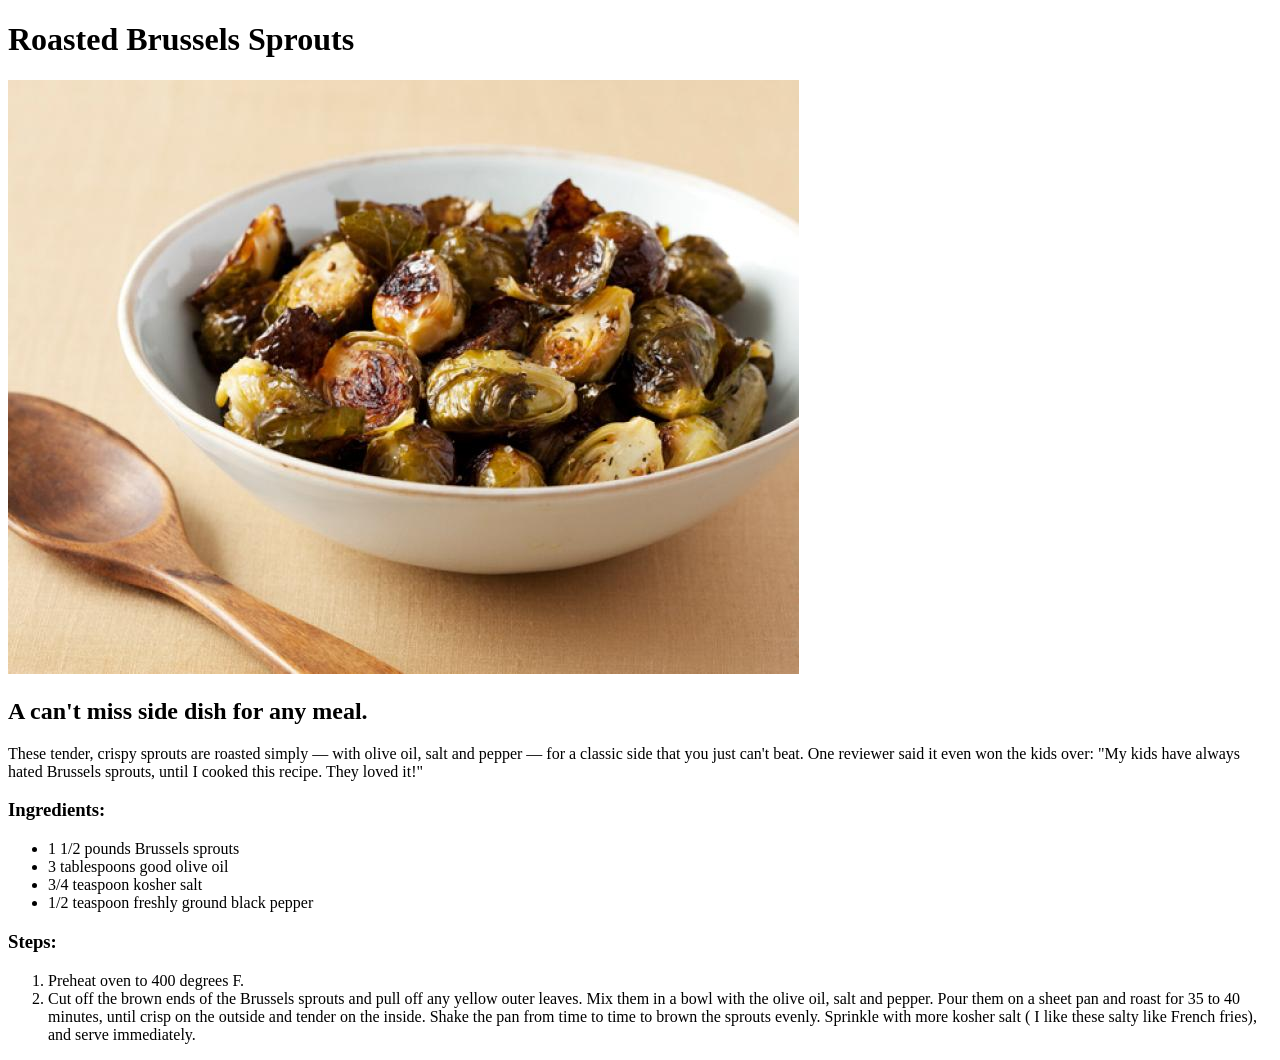
==== Recipes/brussels.html @ 99ff0c9a "Modify README.md Setup Recipes/ & img/ Add Recipes/brussels.html Add Recipes/oats.html Add Recipes/q" ====
<!DOCTYPE html>
<html lang="en">
<head>
  <meta charset="UTF-8">
  <meta name="viewport" content="width=device-width, initial-scale=1.0">
  <title>Roasted Brussels Sprouts</title>
</head>
<body>
  <h1>Roasted Brussels Sprouts</h1>

  <img src="/img/roasted_brussels_sprouts.jpeg" alt="Photo of caramelized in a white bowel with a wooden spoon on the left side of bowel">

  <h2>A can't miss side dish for any meal.</h2>

  <p>These tender, crispy sprouts are roasted simply — with olive oil, salt and pepper — for a classic side that you just can't beat. One reviewer said it even won the kids over: "My kids have always hated Brussels sprouts, until I cooked this recipe. They loved it!"</p>

  <h3>Ingredients:</h3>

  <ul>
    <li>1 1/2 pounds Brussels sprouts</li>
    <li>3 tablespoons good olive oil</li>
    <li>3/4 teaspoon kosher salt</li>
    <li>1/2 teaspoon freshly ground black pepper</li>
  </ul>

  <h3>Steps:</h3>

  <ol>
    <li>Preheat oven to 400 degrees F.</li>

    <li>Cut off the brown ends of the Brussels sprouts and pull off any yellow outer leaves. Mix them in a bowl with the olive oil, salt and pepper. Pour them on a sheet pan and roast for 35 to 40 minutes, until crisp on the outside and tender on the inside. Shake the pan from time to time to brown the sprouts evenly. Sprinkle with more kosher salt ( I like these salty like French fries), and serve immediately.</li>
    </ol>
</body>
</html>
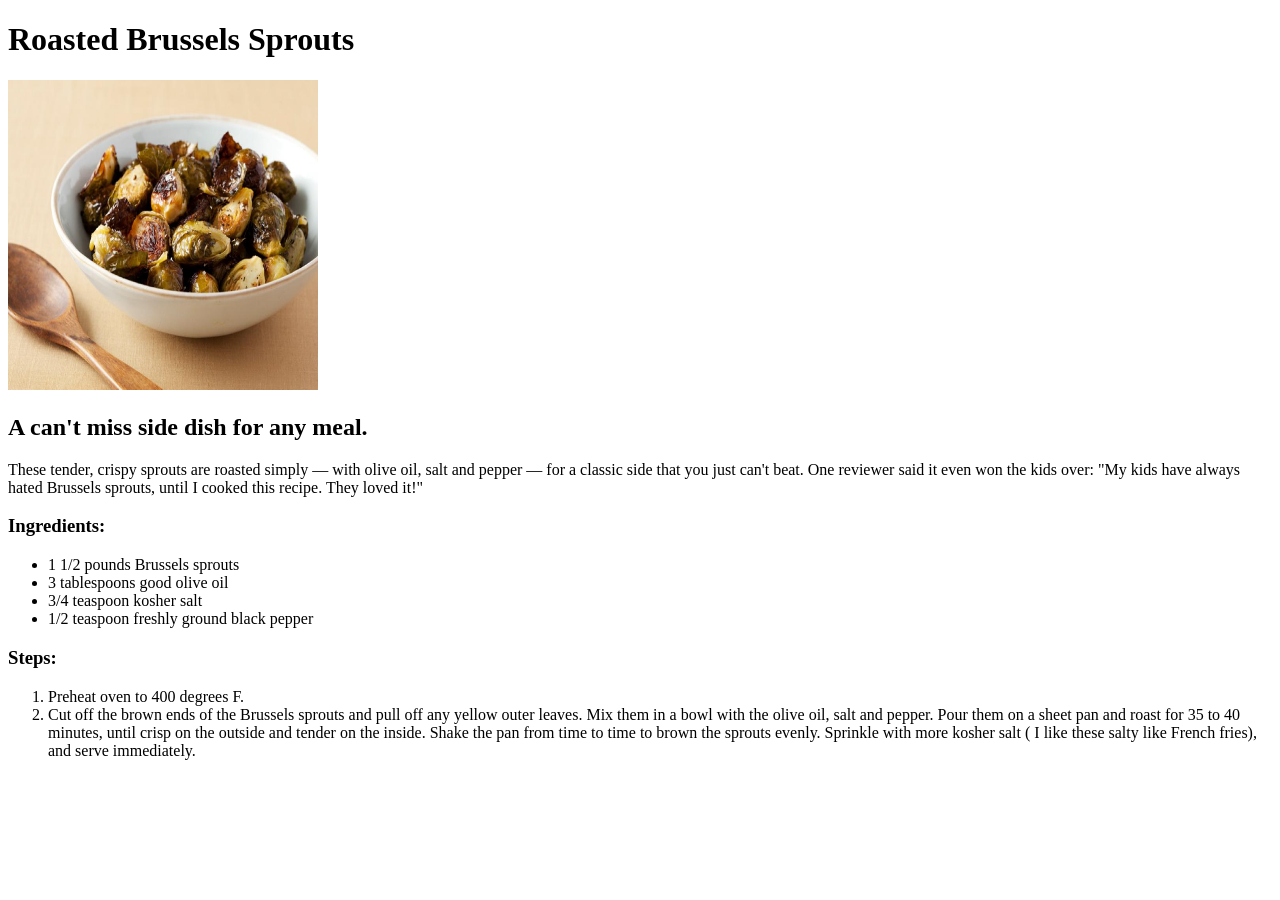
==== commit 1e7dbec2: "Modify direcroies 	modified:   Recipes/brussels.html 	modified:   Recipes/oats.html 	modified:   Rec" ====
--- a/Recipes/brussels.html
+++ b/Recipes/brussels.html
@@ -8,7 +8,7 @@
 <body>
   <h1>Roasted Brussels Sprouts</h1>
 
-  <img src="/img/roasted_brussels_sprouts.jpeg" alt="Photo of caramelized in a white bowel with a wooden spoon on the left side of bowel">
+  <img src="../img/roasted_brussels_sprouts.jpeg" alt="Photo of caramelized in a white bowel with a wooden spoon on the left side of bowel" height="310" width="310">
 
   <h2>A can't miss side dish for any meal.</h2>
 
